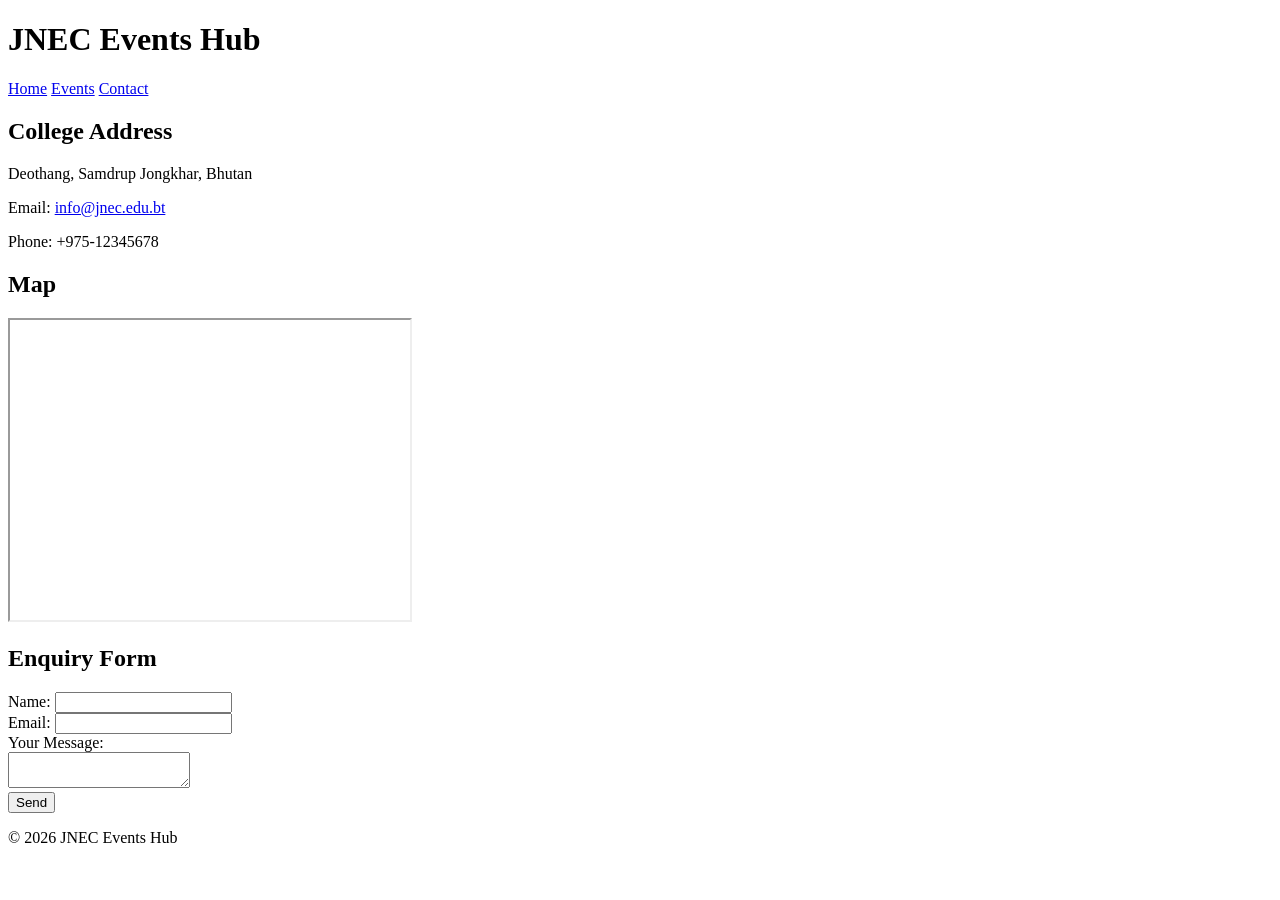
==== contact.html @ bb75030b "Add contact.html with header, nav, and address" ====
<!DOCTYPE html>
<html lang="en">
<head>
  <meta charset="UTF-8">
  <title>Contact Us</title>
  <link rel="stylesheet" href="style.css">
</head>
<body>
  <header>
    <h1>JNEC Events Hub</h1>
    <nav>
      <a href="index.html">Home</a>
      <a href="events.html">Events</a>
      <a href="contact.html">Contact</a>
    </nav>
  </header>

  <section>
    <h2>College Address</h2>
    <p>Deothang, Samdrup Jongkhar, Bhutan</p>
    <p>Email: <a href="mailto:info@jnec.edu.bt">info@jnec.edu.bt</a></p>
    <p>Phone: +975-12345678</p>
  </section>

  <section>
    <h2>Map</h2>
    <iframe src="https://www.openstreetmap.org/export/embed.html?bbox=91.5,26.9,91.6,27.0"
            width="400" height="300"></iframe>
  </section>

  <section>
    <h2>Enquiry Form</h2>
    <form>
      <label>Name: <input type="text" name="name"></label><br>
      <label>Email: <input type="email" name="email"></label><br>
      <label>Your Message:<br><textarea name="message"></textarea></label><br>
      <button type="submit">Send</button>
    </form>
  </section>

  <footer>
    <p>© 2026 JNEC Events Hub</p>
  </footer>
</body>
</html>
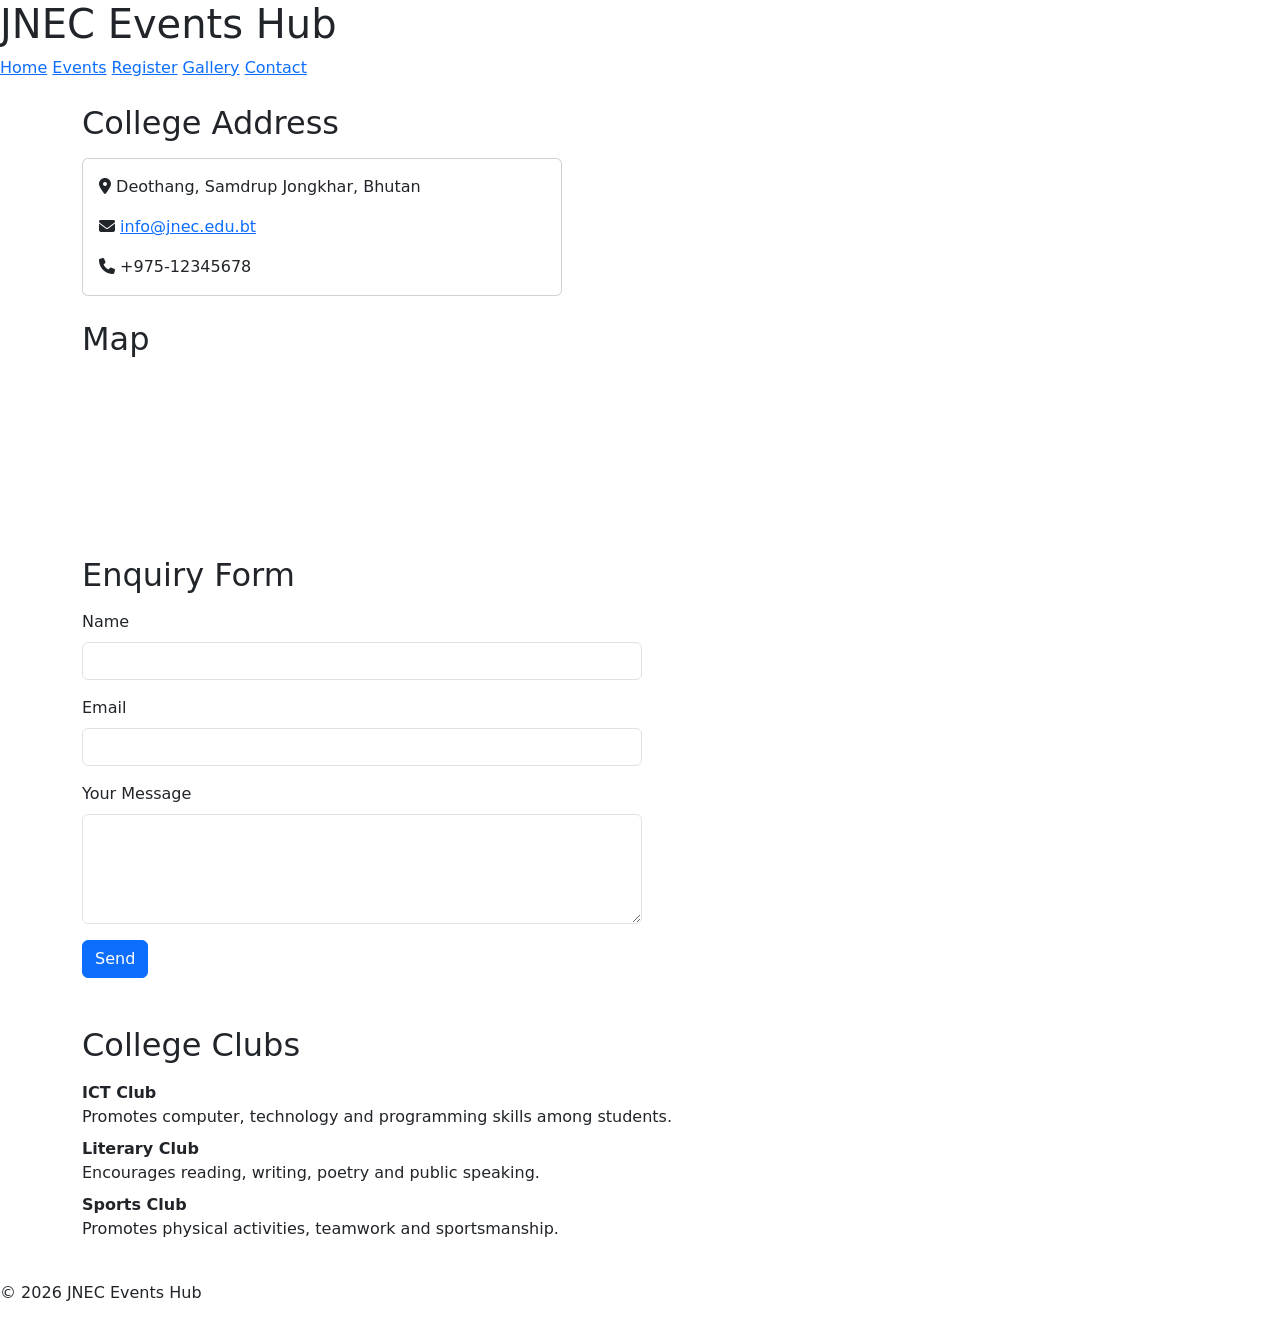
==== commit a9e8e25b: "P3: link external stylesheet" ====
--- a/contact.html
+++ b/contact.html
@@ -2,44 +2,84 @@
 <html lang="en">
 <head>
   <meta charset="UTF-8">
-  <title>Contact Us</title>
-  <link rel="stylesheet" href="style.css">
+  <meta name="viewport" content="width=device-width, initial-scale=1.0">
+  <title>JNEC Events Hub — Contact</title>
+
+  <link href="https://cdn.jsdelivr.net/npm/bootstrap@5.3.3/dist/css/bootstrap.min.css" rel="stylesheet">
+  <link rel="stylesheet" href="https://cdnjs.cloudflare.com/ajax/libs/font-awesome/6.5.2/css/all.min.css">
+  <link rel="stylesheet" href="css/styles.css">
 </head>
 <body>
-  <header>
-    <h1>JNEC Events Hub</h1>
+  <header id="top">
+    <h1 class="hero-title">JNEC Events Hub</h1>
     <nav>
-      <a href="index.html">Home</a>
+      <a href="index.html" title="Go to home page">Home</a>
       <a href="events.html">Events</a>
+      <a href="register.html">Register</a>
+      <a href="gallery.html">Gallery</a>
       <a href="contact.html">Contact</a>
     </nav>
   </header>
 
-  <section>
-    <h2>College Address</h2>
-    <p>Deothang, Samdrup Jongkhar, Bhutan</p>
-    <p>Email: <a href="mailto:info@jnec.edu.bt">info@jnec.edu.bt</a></p>
-    <p>Phone: +975-12345678</p>
-  </section>
+  <main>
+    <div class="container py-4">
 
-  <section>
-    <h2>Map</h2>
-    <iframe src="https://www.openstreetmap.org/export/embed.html?bbox=91.5,26.9,91.6,27.0"
-            width="400" height="300"></iframe>
-  </section>
+      <h2 class="mb-3">College Address</h2>
+      <div class="card mb-4" style="max-width: 480px;">
+        <div class="card-body">
+          <p class="card-text"><i class="fa-solid fa-location-dot"></i> Deothang, Samdrup Jongkhar, Bhutan</p>
+          <p class="card-text">
+            <i class="fa-solid fa-envelope"></i>
+            <a href="mailto:info@jnec.edu.bt">info@jnec.edu.bt</a>
+          </p>
+          <p class="card-text"><i class="fa-solid fa-phone"></i> +975-12345678</p>
+        </div>
+      </div>
 
-  <section>
-    <h2>Enquiry Form</h2>
-    <form>
-      <label>Name: <input type="text" name="name"></label><br>
-      <label>Email: <input type="email" name="email"></label><br>
-      <label>Your Message:<br><textarea name="message"></textarea></label><br>
-      <button type="submit">Send</button>
-    </form>
-  </section>
+      <h2 class="mb-3">Map</h2>
+      <div class="map-frame mb-4">
+        <iframe
+          src="https://www.openstreetmap.org/export/embed.html?bbox=91.5,26.9,91.6,27.0"
+          title="College location map" loading="lazy"></iframe>
+      </div>
+
+      <h2 class="mb-3">Enquiry Form</h2>
+      <form class="mb-5" style="max-width: 560px;">
+        <div class="mb-3">
+          <label for="name" class="form-label">Name</label>
+          <input type="text" class="form-control" id="name" name="name">
+        </div>
+        <div class="mb-3">
+          <label for="email" class="form-label">Email</label>
+          <input type="email" class="form-control" id="email" name="email">
+        </div>
+        <div class="mb-3">
+          <label for="message" class="form-label">Your Message</label>
+          <textarea class="form-control" id="message" name="message" rows="4"></textarea>
+        </div>
+        <button type="submit" class="btn btn-primary">Send</button>
+      </form>
+
+      <h2 class="mb-3">College Clubs</h2>
+      <dl>
+        <dt><strong>ICT Club</strong></dt>
+        <dd>Promotes computer, technology and programming skills among students.</dd>
+
+        <dt><strong>Literary Club</strong></dt>
+        <dd>Encourages reading, writing, poetry and public speaking.</dd>
+
+        <dt><strong>Sports Club</strong></dt>
+        <dd>Promotes physical activities, teamwork and sportsmanship.</dd>
+      </dl>
+
+    </div>
+  </main>
 
   <footer>
-    <p>© 2026 JNEC Events Hub</p>
+    <p>&copy; 2026 JNEC Events Hub</p>
   </footer>
+
+  <script src="https://cdn.jsdelivr.net/npm/bootstrap@5.3.3/dist/js/bootstrap.bundle.min.js"></script>
 </body>
-</html>+</html>
+
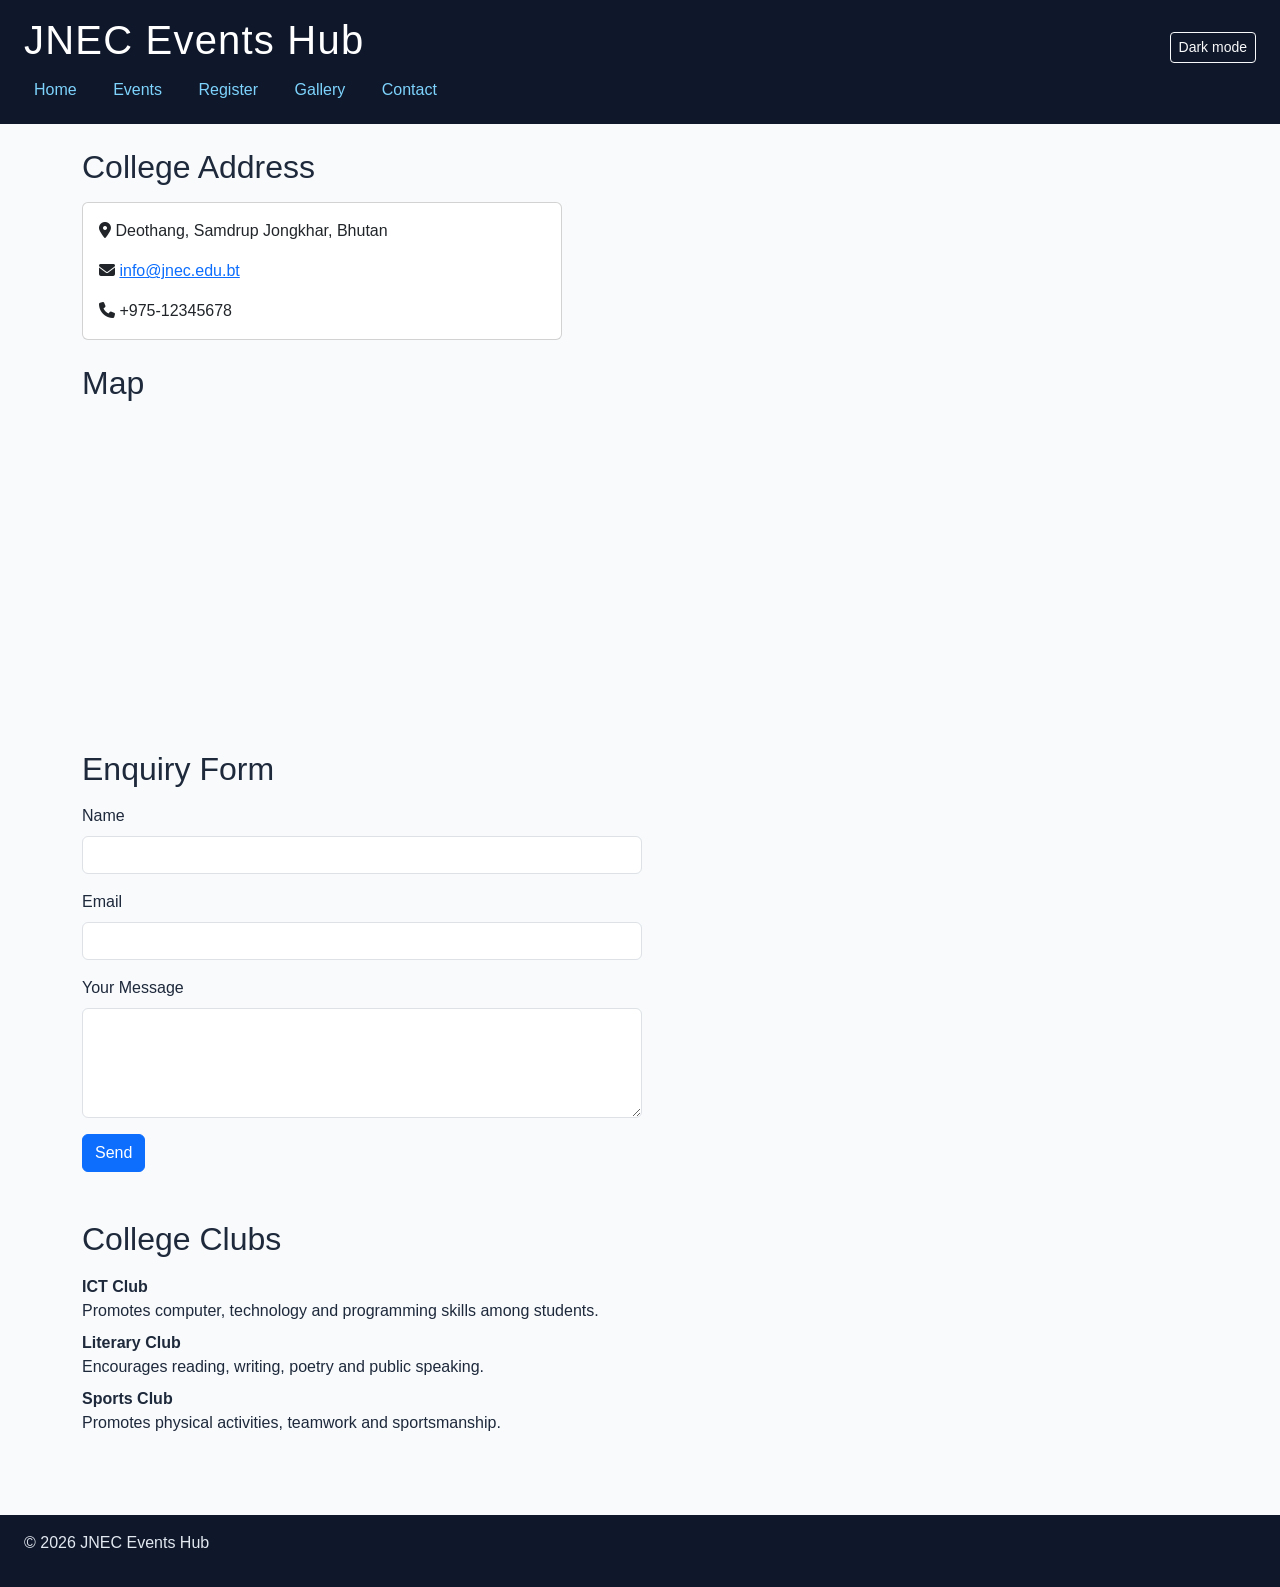
==== commit 0e1f4bf6: "Practical IV: add JS - events array, search/filter, form validation, dark mode, footer year" ====
--- a/contact.html
+++ b/contact.html
@@ -12,6 +12,7 @@
 <body>
   <header id="top">
     <h1 class="hero-title">JNEC Events Hub</h1>
+    <button type="button" id="darkToggle" class="btn btn-sm btn-outline-light">Dark mode</button>
     <nav>
       <a href="index.html" title="Go to home page">Home</a>
       <a href="events.html">Events</a>
@@ -76,10 +77,11 @@
   </main>
 
   <footer>
-    <p>&copy; 2026 JNEC Events Hub</p>
+    <p>&copy; <span id="year"></span> JNEC Events Hub</p>
   </footer>
 
   <script src="https://cdn.jsdelivr.net/npm/bootstrap@5.3.3/dist/js/bootstrap.bundle.min.js"></script>
+  <script src="js/main.js"></script>
 </body>
 </html>
 
--- a/css/styles.css
+++ b/css/styles.css
@@ -0,0 +1,110 @@
+/* FILE: css/styles.css — JNEC Events Hub */
+
+body {
+  font-family: "Segoe UI", Arial, sans-serif;
+  color: #1e293b;
+  background: #f8fafc;
+}
+
+header {
+  background: #0f172a;
+  color: #fff;
+  padding: 16px 24px;
+}
+
+.hero-title {
+  margin: 0 0 8px 0;
+  letter-spacing: 0.03em;
+}
+
+nav a {
+  color: #7dd3fc;
+  margin-right: 12px;
+  text-decoration: none;
+  padding: 6px 10px;
+  display: inline-block;
+}
+
+nav a:hover {
+  color: #38bdf8;
+}
+
+#darkToggle {
+  float: right;
+  margin-top: -40px;
+}
+
+footer {
+  background: #0f172a;
+  color: #e2e8f0;
+  padding: 16px 24px;
+  margin-top: 40px;
+}
+
+.map-frame iframe {
+  width: 100%;
+  height: 300px;
+  border: 0;
+}
+
+.highlight {
+  color: crimson;
+}
+
+.event-card img {
+  height: 180px;
+  object-fit: cover;
+}
+
+/* ----- validation & JS-driven states ----- */
+.error {
+  color: #b91c1c;
+  font-size: 0.9rem;
+  display: block;
+  margin-top: 0.25rem;
+}
+
+.is-invalid {
+  border-color: #b91c1c !important;
+}
+
+.sold-out-card {
+  opacity: 0.85;
+}
+
+.sold-out-card .card-title {
+  text-decoration: line-through;
+}
+
+.seats-hint {
+  font-size: 0.95rem;
+  color: #0369a1;
+}
+
+/* ----- dark mode ----- */
+body.dark {
+  background: #0f172a;
+  color: #e2e8f0;
+}
+
+body.dark header,
+body.dark footer {
+  background: #020617;
+}
+
+body.dark .card {
+  background: #1e293b;
+  color: #e2e8f0;
+  border-color: #334155;
+}
+
+body.dark h2 {
+  color: #7dd3fc;
+}
+
+@media (max-width: 600px) {
+  nav a {
+    display: block;
+    margin: 4px 0;
+  }
+}
